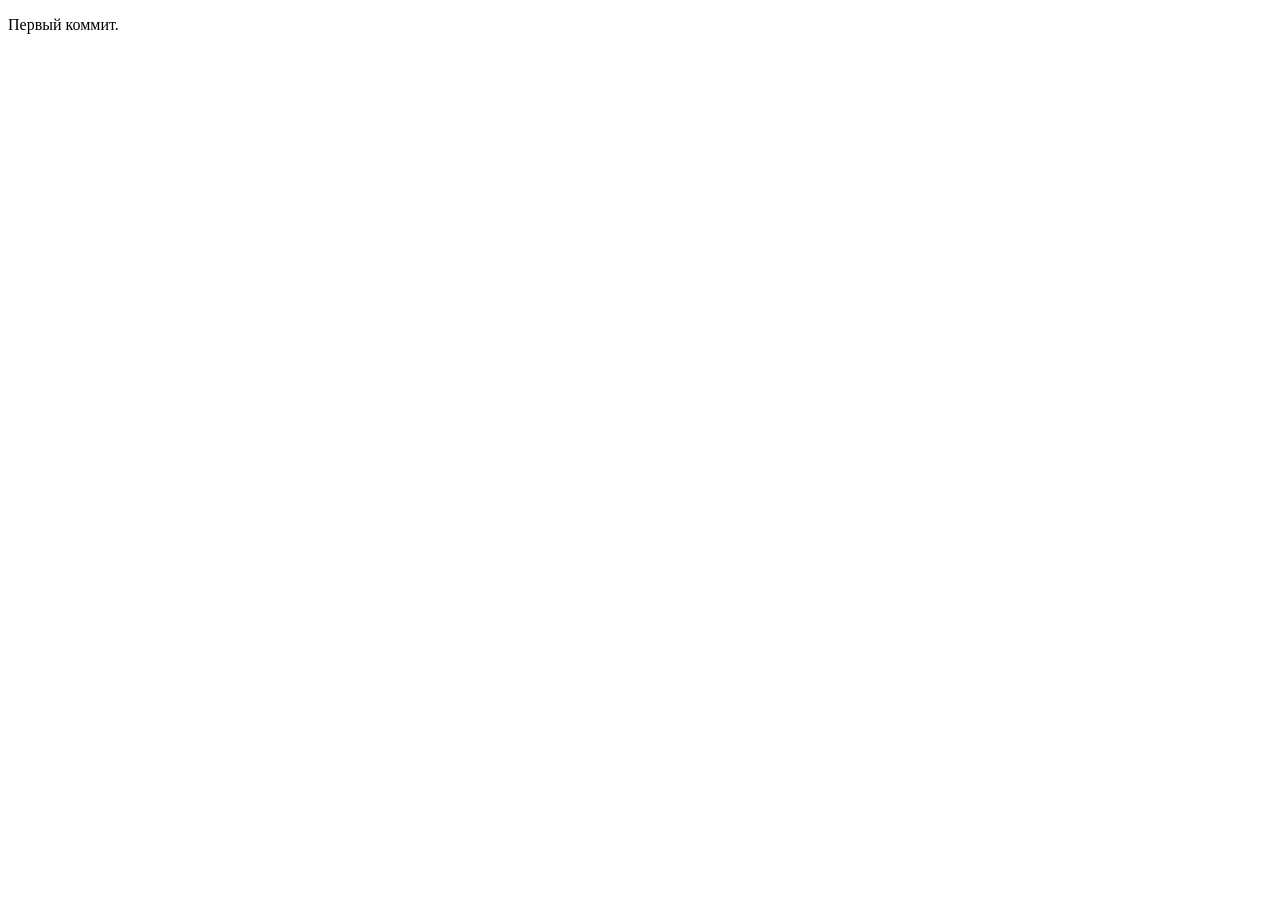
==== index.html @ a734cb1f "first commit" ====
﻿<!DOCTYPE html>
<html lang="en">
<head>
    <meta charset="UTF-8">
    <meta name="viewport" content="width=device-width, initial-scale=1.0">
    <title>Document</title>
</head>
<body>
    <p>Первый коммит.</p>
</body>
</html>
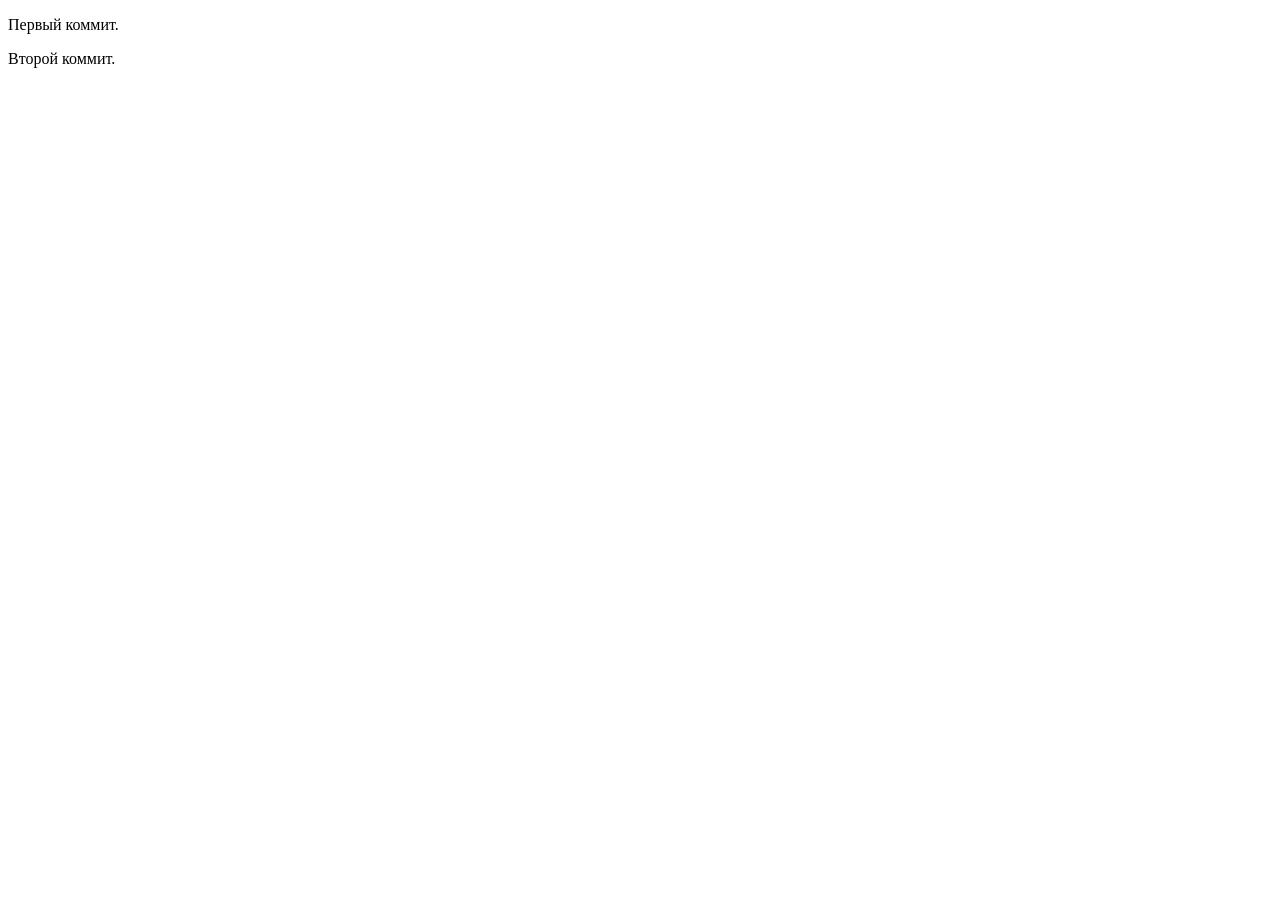
==== commit 167212ca: "second commit" ====
--- a/index.html
+++ b/index.html
@@ -7,5 +7,6 @@
 </head>
 <body>
     <p>Первый коммит.</p>
+    <p>Второй коммит.</p>
 </body>
 </html>
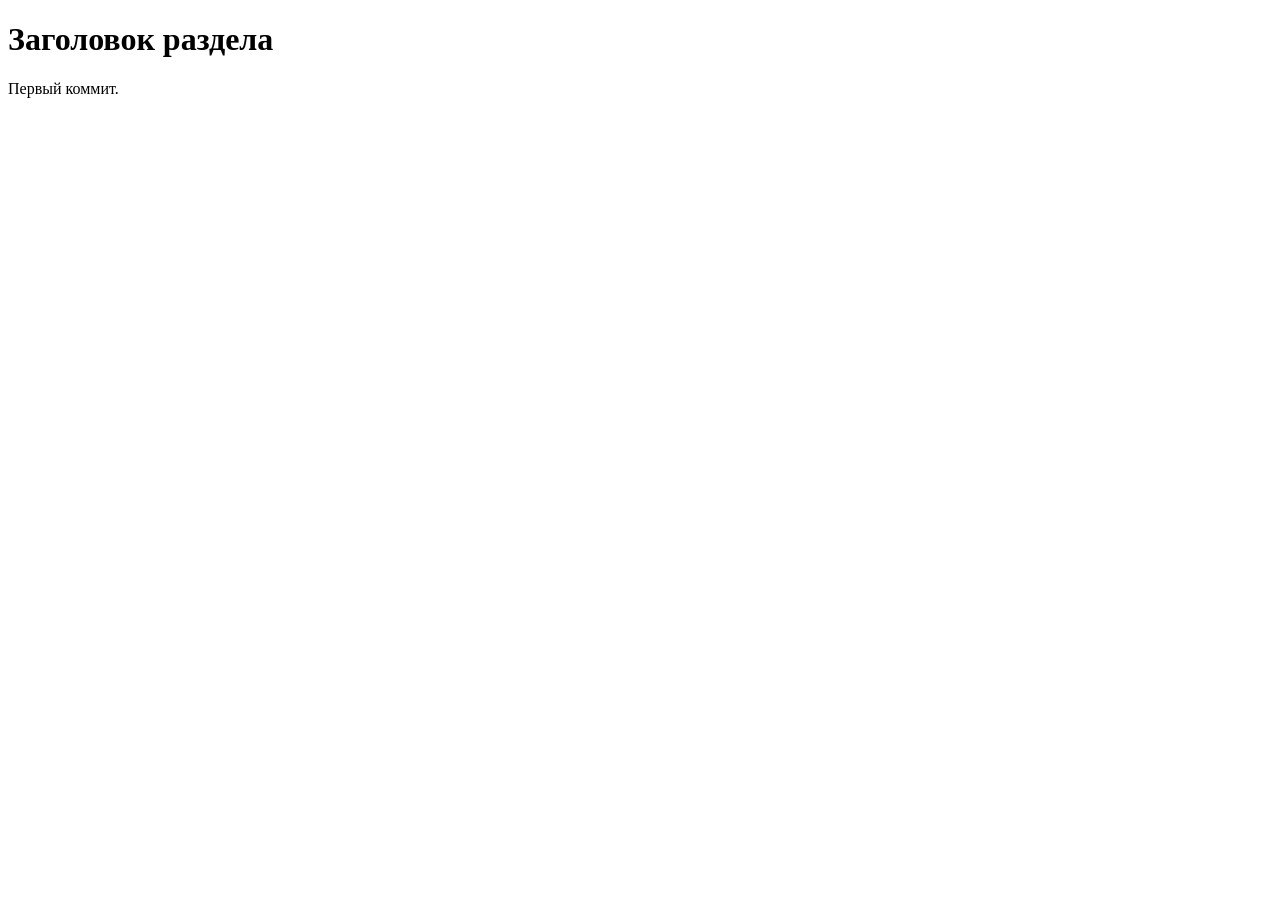
==== commit fc56c47b: "add title and fix after review" ====
--- a/index.html
+++ b/index.html
@@ -6,7 +6,7 @@
     <title>Document</title>
 </head>
 <body>
+    <h1>Заголовок раздела</h1>
     <p>Первый коммит.</p>
-    <p>Второй коммит.</p>
 </body>
 </html>
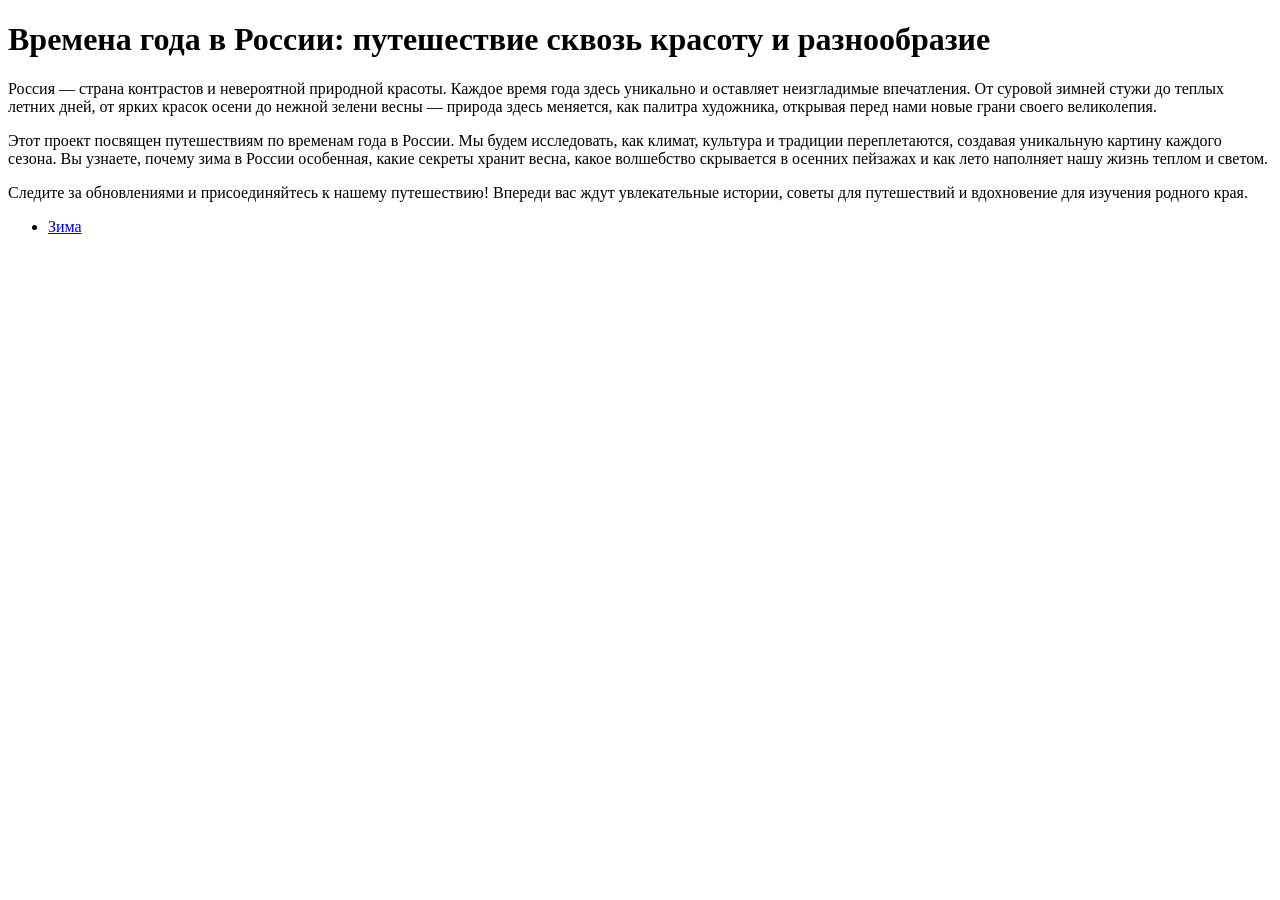
==== commit a76102dc: "Added article about winter and home page." ====
--- a/index.html
+++ b/index.html
@@ -6,7 +6,12 @@
     <title>Document</title>
 </head>
 <body>
-    <h1>Заголовок раздела</h1>
-    <p>Первый коммит.</p>
+    <h1>Времена года в России: путешествие сквозь красоту и разнообразие</h1>
+    <p>Россия — страна контрастов и невероятной природной красоты. Каждое время года здесь уникально и оставляет неизгладимые впечатления. От суровой зимней стужи до теплых летних дней, от ярких красок осени до нежной зелени весны — природа здесь меняется, как палитра художника, открывая перед нами новые грани своего великолепия.</p>
+    <p>Этот проект посвящен путешествиям по временам года в России. Мы будем исследовать, как климат, культура и традиции переплетаются, создавая уникальную картину каждого сезона. Вы узнаете, почему зима в России особенная, какие секреты хранит весна, какое волшебство скрывается в осенних пейзажах и как лето наполняет нашу жизнь теплом и светом.</p>
+    <p>Следите за обновлениями и присоединяйтесь к нашему путешествию! Впереди вас ждут увлекательные истории, советы для путешествий и вдохновение для изучения родного края.</p>
+    <ul>
+        <li><a href="Winter.html">Зима</a></li>
+    </ul>
 </body>
 </html>
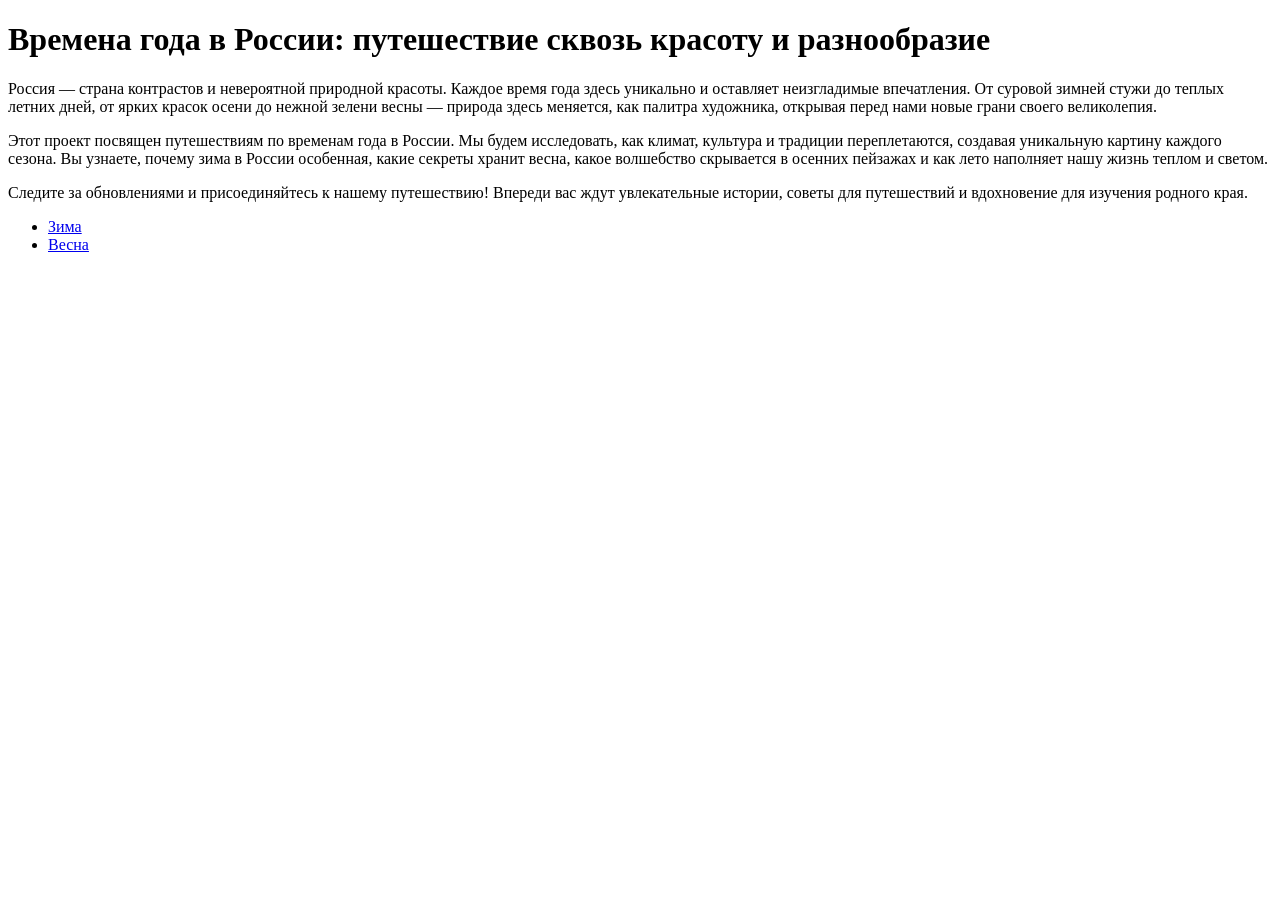
==== commit a66ce373: "Added article about spring" ====
--- a/index.html
+++ b/index.html
@@ -11,7 +11,12 @@
     <p>Этот проект посвящен путешествиям по временам года в России. Мы будем исследовать, как климат, культура и традиции переплетаются, создавая уникальную картину каждого сезона. Вы узнаете, почему зима в России особенная, какие секреты хранит весна, какое волшебство скрывается в осенних пейзажах и как лето наполняет нашу жизнь теплом и светом.</p>
     <p>Следите за обновлениями и присоединяйтесь к нашему путешествию! Впереди вас ждут увлекательные истории, советы для путешествий и вдохновение для изучения родного края.</p>
     <ul>
-        <li><a href="Winter.html">Зима</a></li>
+        <li>
+            <a href="Winter.html">Зима</a>
+        </li>
+        <li>
+            <a href="spring.html">Весна</a>
+        </li>
     </ul>
 </body>
 </html>
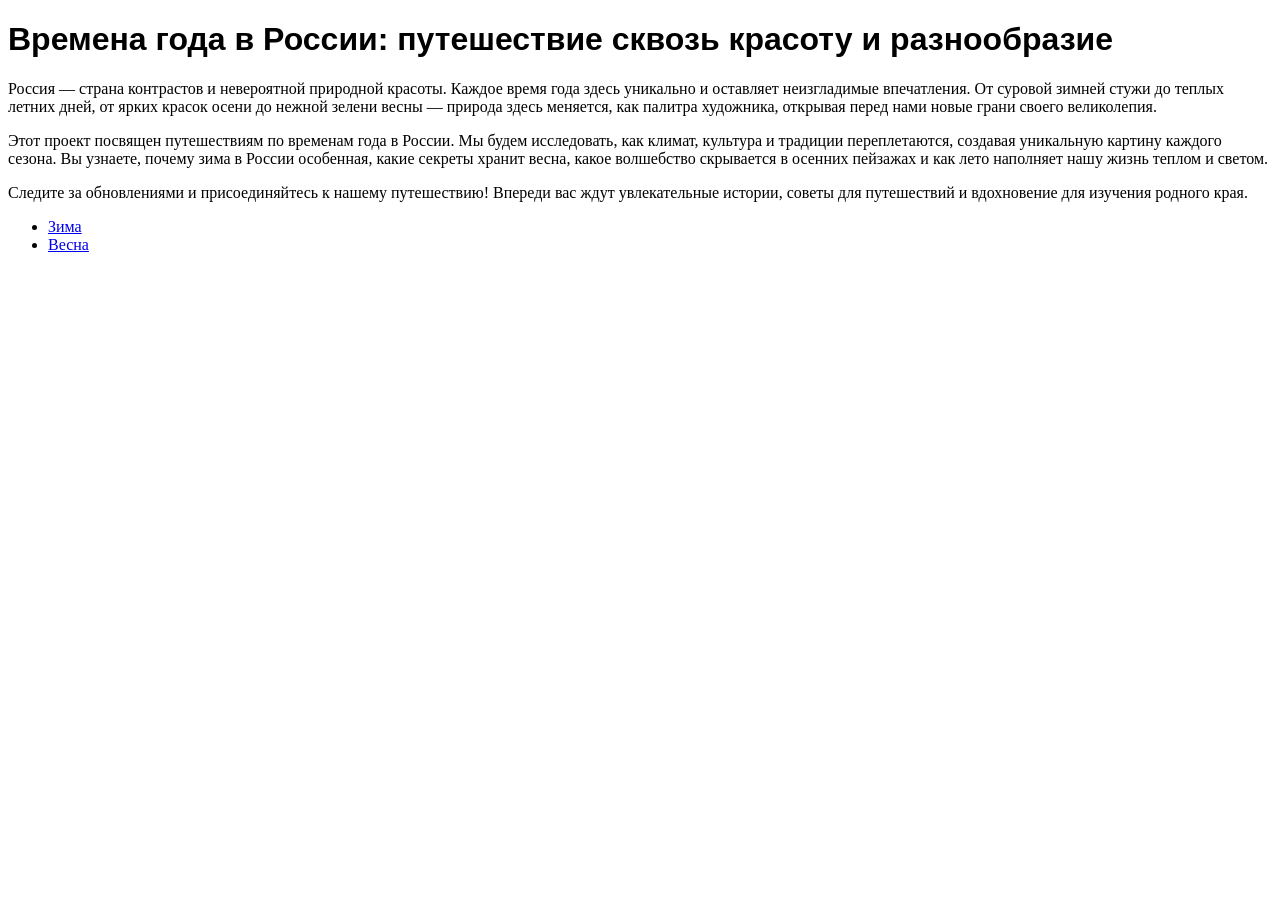
==== commit 3bf76b4a: "Added css" ====
--- a/index.html
+++ b/index.html
@@ -4,9 +4,10 @@
     <meta charset="UTF-8">
     <meta name="viewport" content="width=device-width, initial-scale=1.0">
     <title>Document</title>
+    <link rel="stylesheet" href="CSS/styles.css">
 </head>
 <body>
-    <h1>Времена года в России: путешествие сквозь красоту и разнообразие</h1>
+    <h1 class="index">Времена года в России: путешествие сквозь красоту и разнообразие</h1>
     <p>Россия — страна контрастов и невероятной природной красоты. Каждое время года здесь уникально и оставляет неизгладимые впечатления. От суровой зимней стужи до теплых летних дней, от ярких красок осени до нежной зелени весны — природа здесь меняется, как палитра художника, открывая перед нами новые грани своего великолепия.</p>
     <p>Этот проект посвящен путешествиям по временам года в России. Мы будем исследовать, как климат, культура и традиции переплетаются, создавая уникальную картину каждого сезона. Вы узнаете, почему зима в России особенная, какие секреты хранит весна, какое волшебство скрывается в осенних пейзажах и как лето наполняет нашу жизнь теплом и светом.</p>
     <p>Следите за обновлениями и присоединяйтесь к нашему путешествию! Впереди вас ждут увлекательные истории, советы для путешествий и вдохновение для изучения родного края.</p>
--- a/CSS/styles.css
+++ b/CSS/styles.css
@@ -0,0 +1,15 @@
+﻿* {
+    font-family: serif;
+}
+
+h1 {
+    font-family: Arial, Helvetica, sans-serif;
+}
+
+h1.winter {
+    color: rgb(17, 17, 128);
+}
+
+h1.spring {
+    color: rgb(14, 167, 116);
+}
